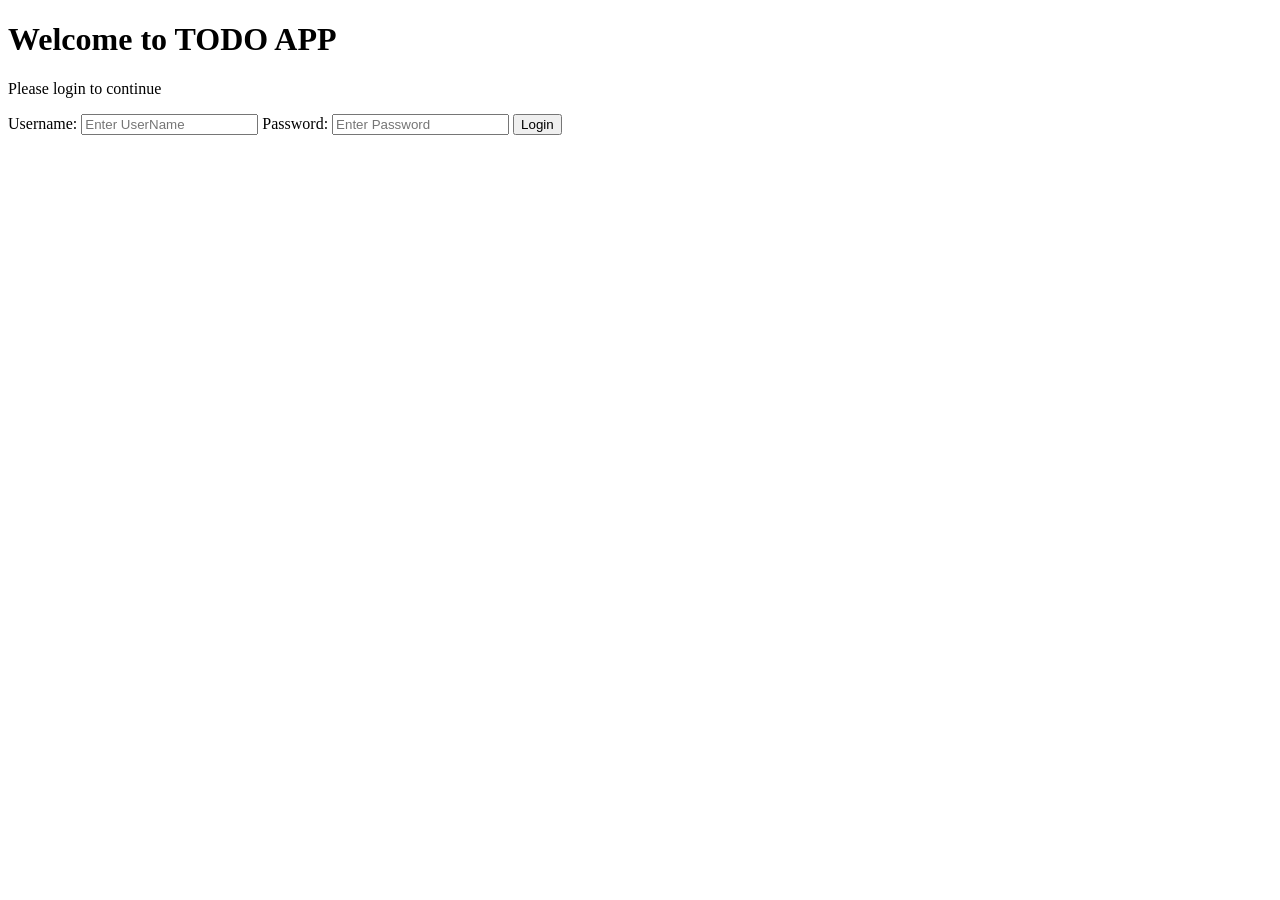
==== index.html @ 96c2b1d7 "this is my 1st commit" ====
<!DOCTYPE html>
<html lang="en">
<head>
    <meta charset="UTF-8">
    <meta name="viewport" content="width=device-width, initial-scale=1.0">
    <title>TODO APP Login</title>
    <link rel="stylesheet" href="index.css">
    <script src="index.js" defer></script>
</head>
<body>
    <h1>Welcome to TODO APP</h1>
    <p>Please login to continue</p>
    <label for="username">Username:</label>
    <input type="text" id="username" name="username" placeholder="Enter UserName">
    <label for="password">Password:</label>
    <input type="password" id="password" name="password" placeholder="Enter Password">
    <button id="btn">Login</button>
</body>
</html>
---- index.css ----
.task-item{
    list-style-type: none;
}
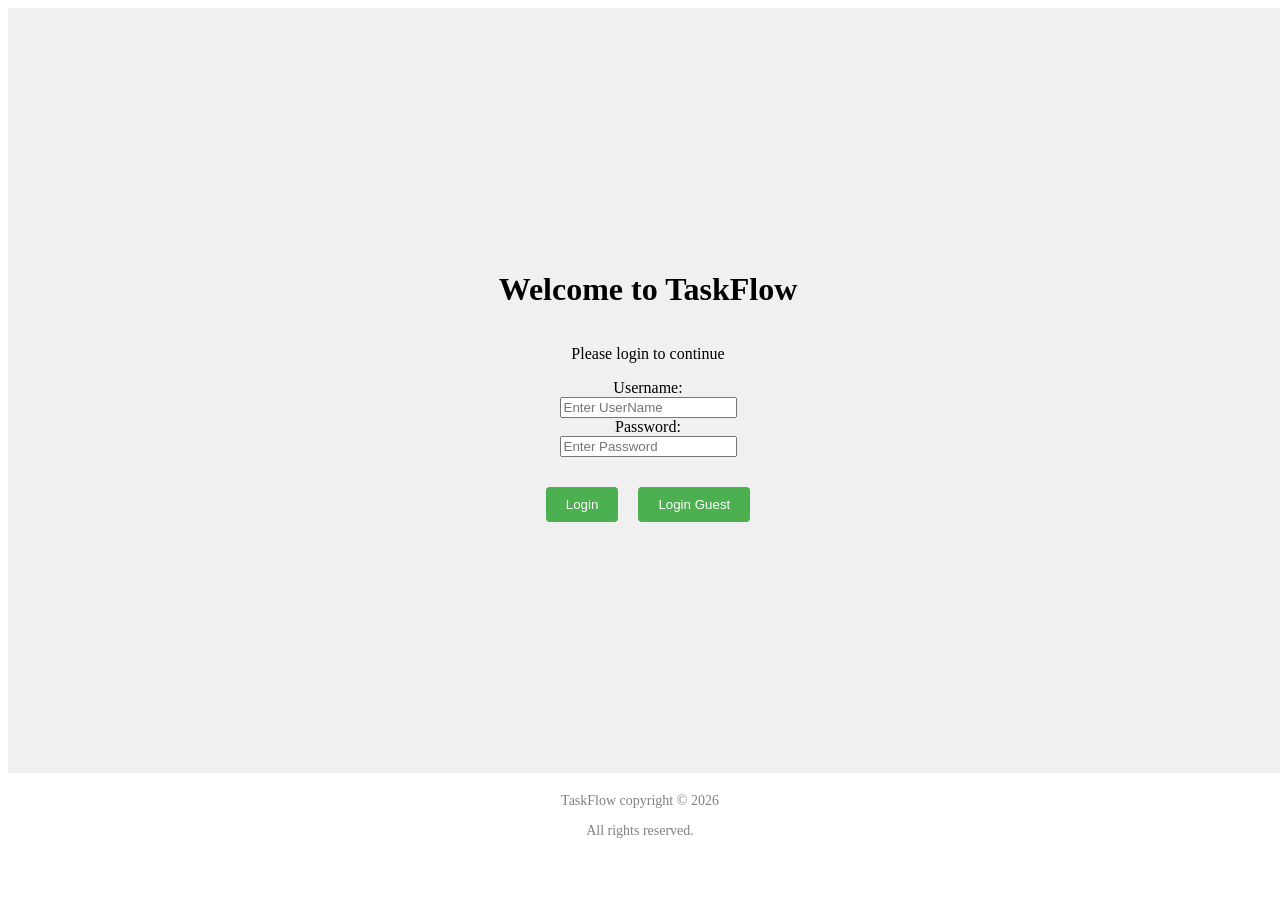
==== commit 17bd8e0c: "version 1.1" ====
--- a/index.html
+++ b/index.html
@@ -1,19 +1,43 @@
-<!DOCTYPE html>
+<!doctype html>
 <html lang="en">
-<head>
-    <meta charset="UTF-8">
-    <meta name="viewport" content="width=device-width, initial-scale=1.0">
+  <head>
+    <meta charset="UTF-8" />
+    <meta name="viewport" content="width=device-width, initial-scale=1.0" />
     <title>TODO APP Login</title>
-    <link rel="stylesheet" href="index.css">
+    <link rel="stylesheet" href="index.css" />
     <script src="index.js" defer></script>
-</head>
-<body>
-    <h1>Welcome to TODO APP</h1>
-    <p>Please login to continue</p>
-    <label for="username">Username:</label>
-    <input type="text" id="username" name="username" placeholder="Enter UserName">
-    <label for="password">Password:</label>
-    <input type="password" id="password" name="password" placeholder="Enter Password">
-    <button id="btn">Login</button>
-</body>
-</html>+  </head>
+  <body>
+    <div class="bg-container">
+      <h1>Welcome to TaskFlow</h1>
+      <p>Please login to continue</p>
+      <div class="container">
+        <label for="username">Username:</label>
+        <input
+          type="text"
+          id="username"
+          name="username"
+          placeholder="Enter UserName"
+        />
+        <label for="password">Password:</label>
+        <input
+          type="password"
+          id="password"
+          name="password"
+          placeholder="Enter Password"
+        />
+      </div>
+      <div class="btn-container">
+        <button class="btn" id="btn">Login</button>
+      <button class="btn" id="guest" onclick="window.location.href = 'main.html'">
+        Login Guest
+      </button>
+      </div>
+      
+    </div>
+    <footer>
+    <p>TaskFlow copyright © 2026</p>
+    <p>All rights reserved.</p>
+    </footer>
+  </body>
+</html>
--- a/index.css
+++ b/index.css
@@ -1,3 +1,43 @@
-.task-item{
-    list-style-type: none;
+.bg-container{
+  background-color: #f0f0f0;
+  height: 85vh;
+  display: flex;
+    text-align: center;
+    flex-direction: column;
+    justify-content: center;
+  width: 100vw;
+}
+.container {
+    margin-right: auto;
+    margin-left: auto;
+  display: flex;
+  justify-content: center;
+  align-items: center;
+  flex-direction: column;
+  max-width: 500px;
+}
+label {
+  text-align: left;
+}
+.btn-container {
+  display: flex;
+  justify-content: center;
+  margin-top: 20px;
+}
+.btn{
+    background-color:#4caf50;
+    color: white;
+    padding: 10px 20px;
+    border: none;
+    margin: 10px;
+    border-radius: 4px;
+    cursor: pointer;
+    width: fit-content;
+    padding: 10px 20px;
+}
+footer{
+    text-align: center;
+    margin-top: 20px;
+    font-size: 14px;
+    color: grey;
 }
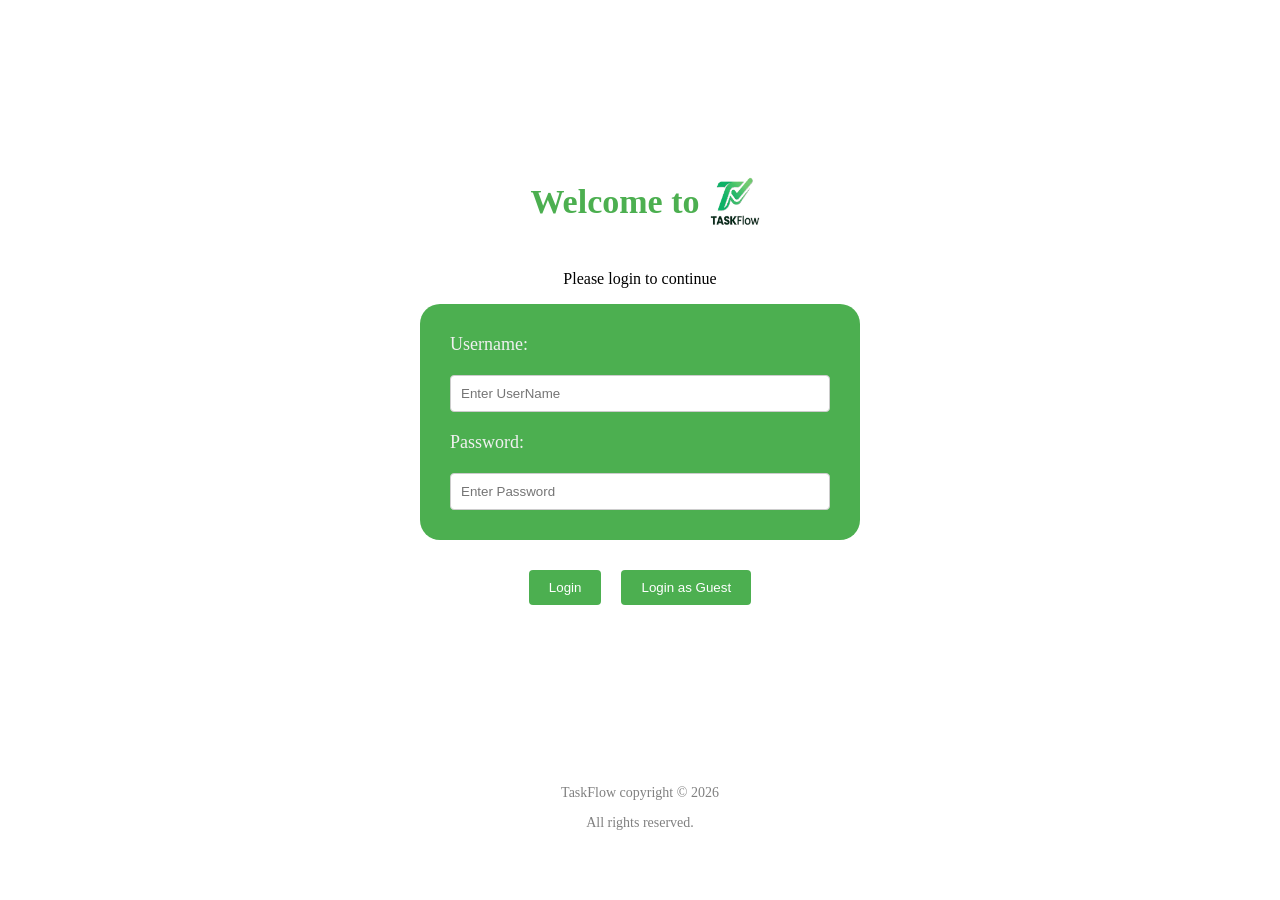
==== commit 18e13ba3: "version 1.3 updates" ====
--- a/index.html
+++ b/index.html
@@ -3,13 +3,26 @@
   <head>
     <meta charset="UTF-8" />
     <meta name="viewport" content="width=device-width, initial-scale=1.0" />
-    <title>TODO APP Login</title>
+    <title>TaskFlow Login</title>
     <link rel="stylesheet" href="index.css" />
     <script src="index.js" defer></script>
   </head>
   <body>
+    <div class="login-error">
+        <p id="error-message">
+          ! login failed. Please check your username and password and try again.
+          <button id="login-error-btn" onclick="this.parentElement.style.display = 'none'">Close</button>
+        </p>
+    </div>
+    <div class="login-success">
+        <p id="success-message">
+          ! login successful. Redirecting...
+        </p>
+    </div>
     <div class="bg-container">
-      <h1>Welcome to TaskFlow</h1>
+      <div class="Heading">
+      <h1 class="greeting">Welcome to</h1> <img src="Gemini_Generated_Image_4kouvg4kouvg4kou.png" width="50px" height="50px" alt="" class="">
+      </div>
       <p>Please login to continue</p>
       <div class="container">
         <label for="username">Username:</label>
@@ -30,7 +43,7 @@
       <div class="btn-container">
         <button class="btn" id="btn">Login</button>
       <button class="btn" id="guest" onclick="window.location.href = 'main.html'">
-        Login Guest
+        Login as Guest
       </button>
       </div>
       
--- a/index.css
+++ b/index.css
@@ -1,43 +1,112 @@
-.bg-container{
-  background-color: #f0f0f0;
+body {
+  margin: 0;
+  padding: 0%;
+}
+.Heading {
+  display: flex;
+  justify-content: center;
+  align-items: center;
+
+}
+.greeting {
+  font-size: 34px;
+  color: #4caf50;
+  padding: 10px;
+}
+.login-success {
+  display: flex;
+  justify-content: center;
+  align-items: center;
+}
+#success-message {
+  color: #4caf50;
+  display: none;
+  position: absolute;
+  top: 20%;
+  background-color: #f7f7f7;
+  width: 250px;
+  padding: 20px;
+}
+
+.bg-container {
+  background-color: white;
   height: 85vh;
   display: flex;
-    text-align: center;
-    flex-direction: column;
-    justify-content: center;
+  text-align: center;
+  flex-direction: column;
+  justify-content: center;
   width: 100vw;
 }
 .container {
-    margin-right: auto;
-    margin-left: auto;
+  text-align: right;
+  margin-right: auto;
+  margin-left: auto;
   display: flex;
   justify-content: center;
-  align-items: center;
+  width: 400px;
   flex-direction: column;
   max-width: 500px;
+  padding: 20px;
+  background-color: #4caf50;
+  border-radius: 20px;
 }
 label {
   text-align: left;
+  font-size: large;
+  color: #f0f0f0;
+  padding: 10px;
+}
+input {
+  padding: 10px;
+  margin: 10px;
+  border-radius: 4px;
+  border: 1px solid #ccc;
+}
+input:focus {
+  outline: none;
+  border-color: #2bce41;
+  box-shadow: #ccc;
 }
 .btn-container {
   display: flex;
   justify-content: center;
   margin-top: 20px;
 }
-.btn{
-    background-color:#4caf50;
-    color: white;
-    padding: 10px 20px;
-    border: none;
-    margin: 10px;
-    border-radius: 4px;
-    cursor: pointer;
-    width: fit-content;
-    padding: 10px 20px;
+.login-error {
+  display: flex;
+  justify-content: center;
+  align-items: center;
 }
-footer{
-    text-align: center;
-    margin-top: 20px;
-    font-size: 14px;
-    color: grey;
-}+#error-message {
+  color: #4caf50;
+  display: none;
+  position: absolute;
+  top: 90px;
+  background-color: #f7f7f7;
+  width: 250px;
+  padding: 20px;
+}
+#login-error-btn {
+  background-color: #4caf50;
+  color: white;
+  border: none;
+  cursor: pointer;
+  padding: 10px 20px;
+}
+.btn {
+  background-color: #4caf50;
+  color: white;
+  padding: 10px 20px;
+  border: none;
+  margin: 10px;
+  border-radius: 4px;
+  cursor: pointer;
+  width: fit-content;
+  padding: 10px 20px;
+}
+footer {
+  text-align: center;
+  margin-top: 20px;
+  font-size: 14px;
+  color: grey;
+}
